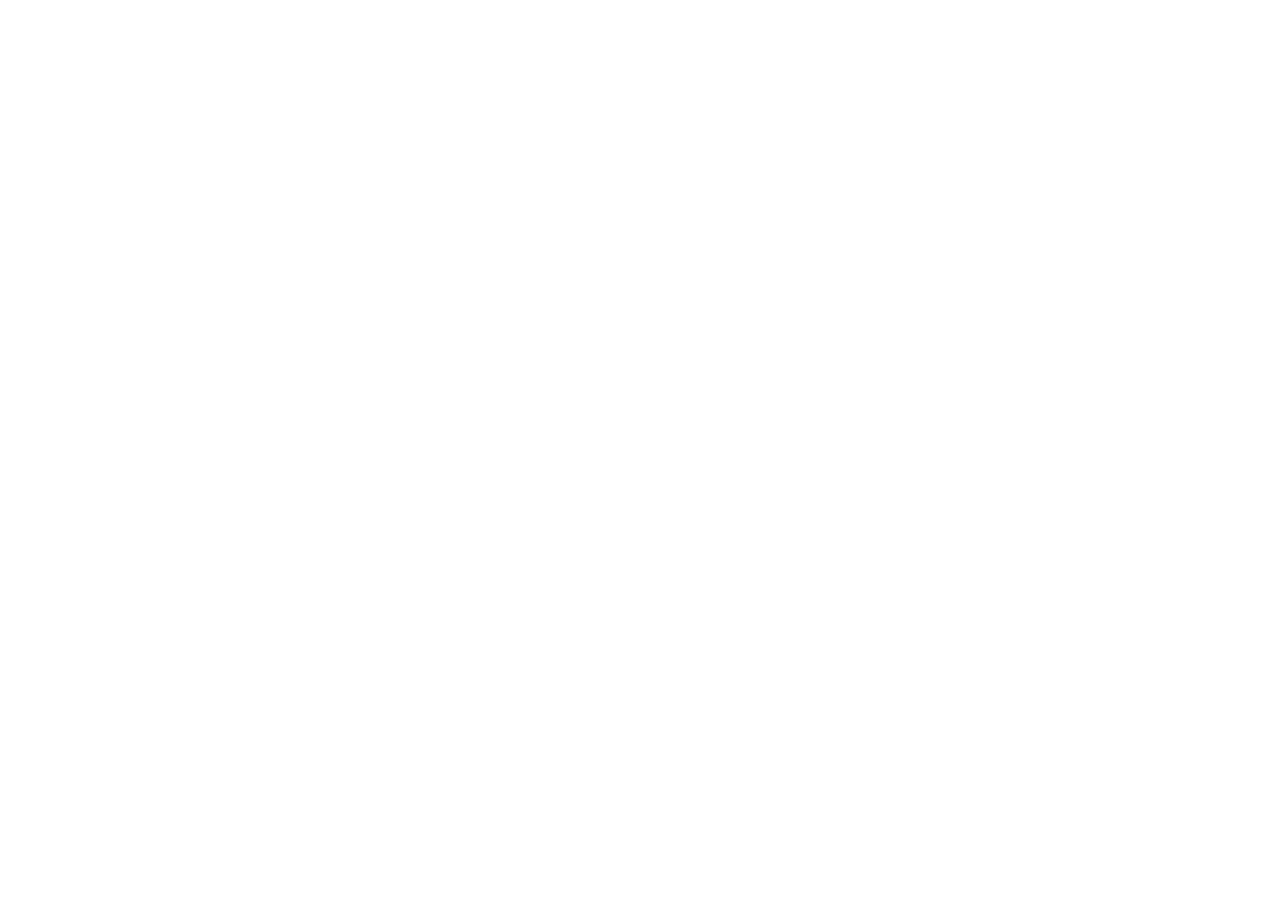
==== index.html @ c1fba444 "first commit" ====
<!DOCTYPE html>
<html lang="en">
<head>
    <meta charset="UTF-8">
    <meta name="viewport" content="width=device-width, initial-scale=1.0">
    <title>travel-collab</title>
</head>
<body>
    
</body>
</html>
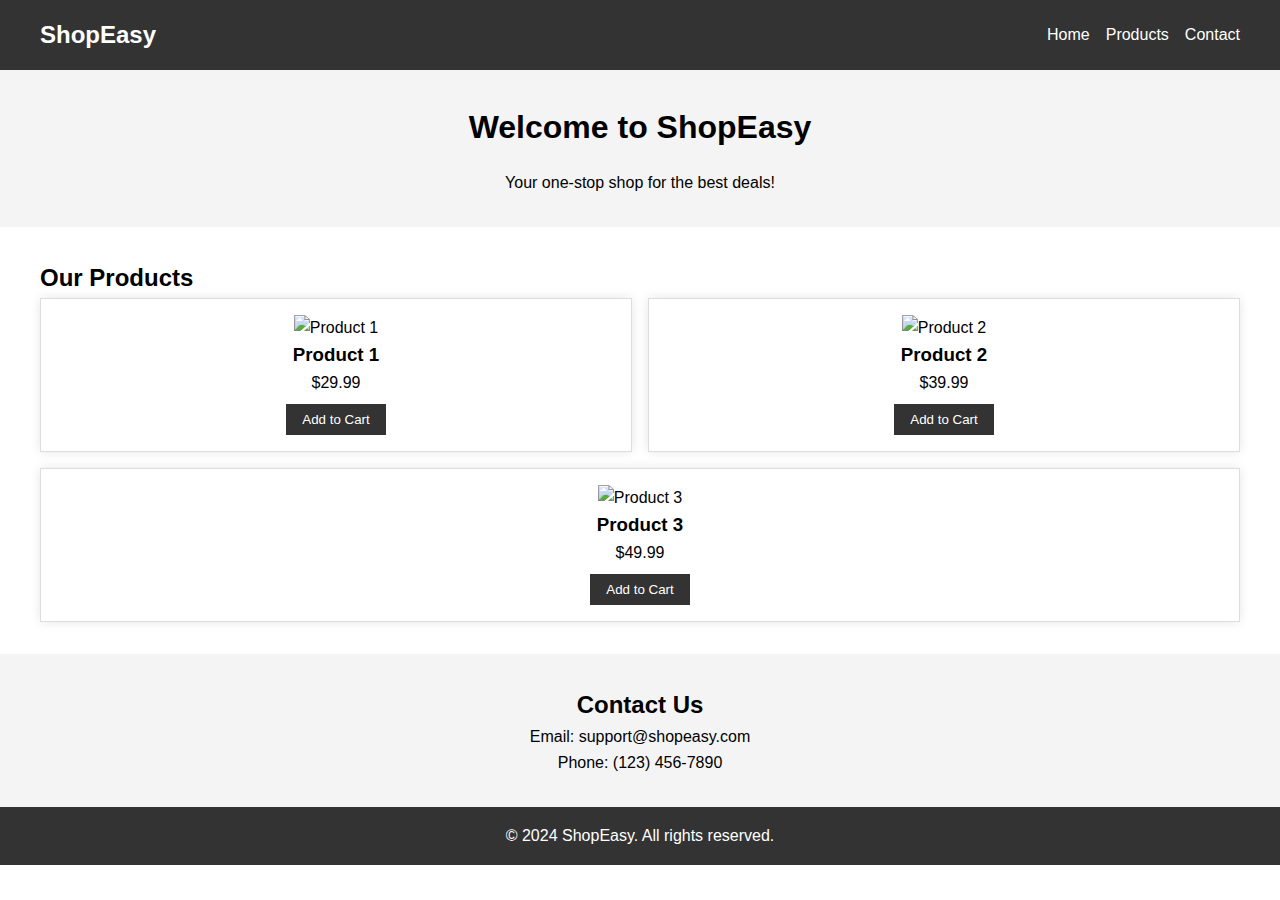
==== commit 4803b71a: "all css ans html" ====
--- a/index.html
+++ b/index.html
@@ -3,9 +3,68 @@
 <head>
     <meta charset="UTF-8">
     <meta name="viewport" content="width=device-width, initial-scale=1.0">
-    <title>travel-collab</title>
+    <title>Shopping Page</title>
+    <link rel="stylesheet" href="styles.css">
 </head>
 <body>
-    
+    <header>
+        <nav>
+            <div class="container">
+                <h1>ShopEasy</h1>
+                <ul>
+                    <li><a href="#home">Home</a></li>
+                    <li><a href="#products">Products</a></li>
+                    <li><a href="#contact">Contact</a></li>
+                </ul>
+            </div>
+        </nav>
+    </header>
+
+    <section id="home" class="hero">
+        <div class="container">
+            <h2>Welcome to ShopEasy</h2>
+            <p>Your one-stop shop for the best deals!</p>
+        </div>
+    </section>
+
+    <section id="products" class="products">
+        <div class="container">
+            <h2>Our Products</h2>
+            <div class="product-list">
+                <div class="product">
+                    <img src="https://via.placeholder.com/300" alt="Product 1">
+                    <h3>Product 1</h3>
+                    <p>$29.99</p>
+                    <button>Add to Cart</button>
+                </div>
+                <div class="product">
+                    <img src="https://via.placeholder.com/300" alt="Product 2">
+                    <h3>Product 2</h3>
+                    <p>$39.99</p>
+                    <button>Add to Cart</button>
+                </div>
+                <div class="product">
+                    <img src="https://via.placeholder.com/300" alt="Product 3">
+                    <h3>Product 3</h3>
+                    <p>$49.99</p>
+                    <button>Add to Cart</button>
+                </div>
+            </div>
+        </div>
+    </section>
+
+    <section id="contact" class="contact">
+        <div class="container">
+            <h2>Contact Us</h2>
+            <p>Email: support@shopeasy.com</p>
+            <p>Phone: (123) 456-7890</p>
+        </div>
+    </section>
+
+    <footer>
+        <div class="container">
+            <p>&copy; 2024 ShopEasy. All rights reserved.</p>
+        </div>
+    </footer>
 </body>
-</html>+</html>
--- a/styles.css
+++ b/styles.css
@@ -0,0 +1,117 @@
+/* Reset some default styles */
+body, h1, h2, h3, p, ul, li, button {
+    margin: 0;
+    padding: 0;
+    box-sizing: border-box;
+}
+
+body {
+    font-family: Arial, sans-serif;
+    line-height: 1.6;
+}
+
+header {
+    background: #333;
+    color: #fff;
+    padding: 1rem 0;
+}
+
+nav .container {
+    display: flex;
+    justify-content: space-between;
+    align-items: center;
+    max-width: 1200px;
+    margin: 0 auto;
+    padding: 0 1rem;
+}
+
+nav h1 {
+    font-size: 1.5rem;
+}
+
+nav ul {
+    list-style: none;
+    display: flex;
+}
+
+nav ul li {
+    margin-left: 1rem;
+}
+
+nav ul li a {
+    color: #fff;
+    text-decoration: none;
+}
+
+.hero {
+    background: #f4f4f4;
+    text-align: center;
+    padding: 2rem 0;
+}
+
+.hero h2 {
+    font-size: 2rem;
+    margin-bottom: 1rem;
+}
+
+.products {
+    padding: 2rem 0;
+}
+
+.products .container {
+    max-width: 1200px;
+    margin: 0 auto;
+    padding: 0 1rem;
+}
+
+.product-list {
+    display: flex;
+    flex-wrap: wrap;
+    gap: 1rem;
+}
+
+.product {
+    background: #fff;
+    border: 1px solid #ddd;
+    padding: 1rem;
+    text-align: center;
+    flex: 1 1 calc(33.333% - 2rem);
+    box-shadow: 0 0 10px rgba(0, 0, 0, 0.1);
+}
+
+.product img {
+    max-width: 100%;
+    height: auto;
+}
+
+.product button {
+    background: #333;
+    color: #fff;
+    border: none;
+    padding: 0.5rem 1rem;
+    cursor: pointer;
+    margin-top: 0.5rem;
+}
+
+.product button:hover {
+    background: #555;
+}
+
+.contact {
+    background: #f4f4f4;
+    text-align: center;
+    padding: 2rem 0;
+}
+
+footer {
+    background: #333;
+    color: #fff;
+    text-align: center;
+    padding: 1rem 0;
+}
+
+@media (max-width: 768px) {
+    .product-list {
+        flex-direction: column;
+    }
+}
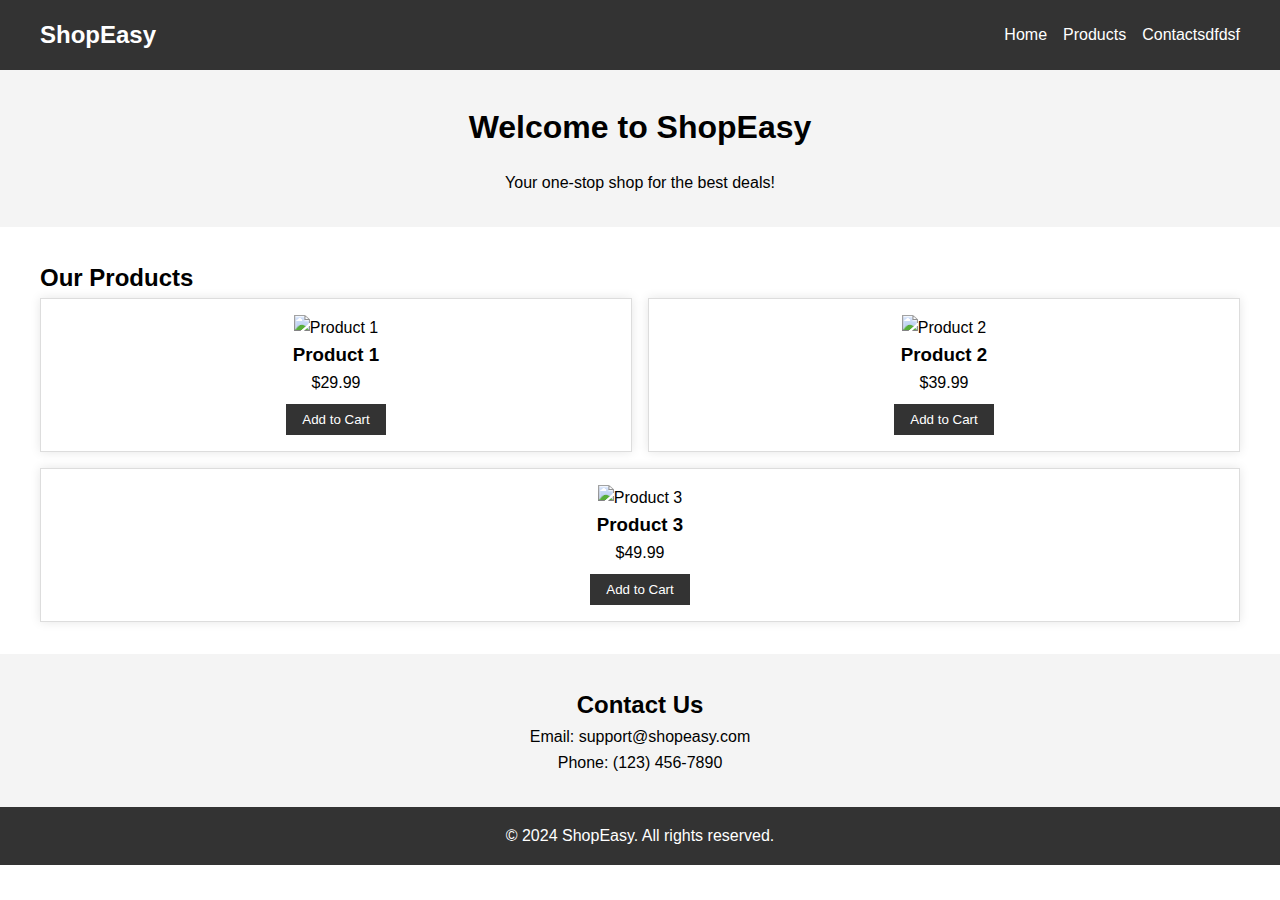
==== commit 2121e9af: "all css ans html" ====
--- a/index.html
+++ b/index.html
@@ -14,7 +14,7 @@
                 <ul>
                     <li><a href="#home">Home</a></li>
                     <li><a href="#products">Products</a></li>
-                    <li><a href="#contact">Contact</a></li>
+                    <li><a href="#contact">Contact</a></li>sdfdsf
                 </ul>
             </div>
         </nav>
